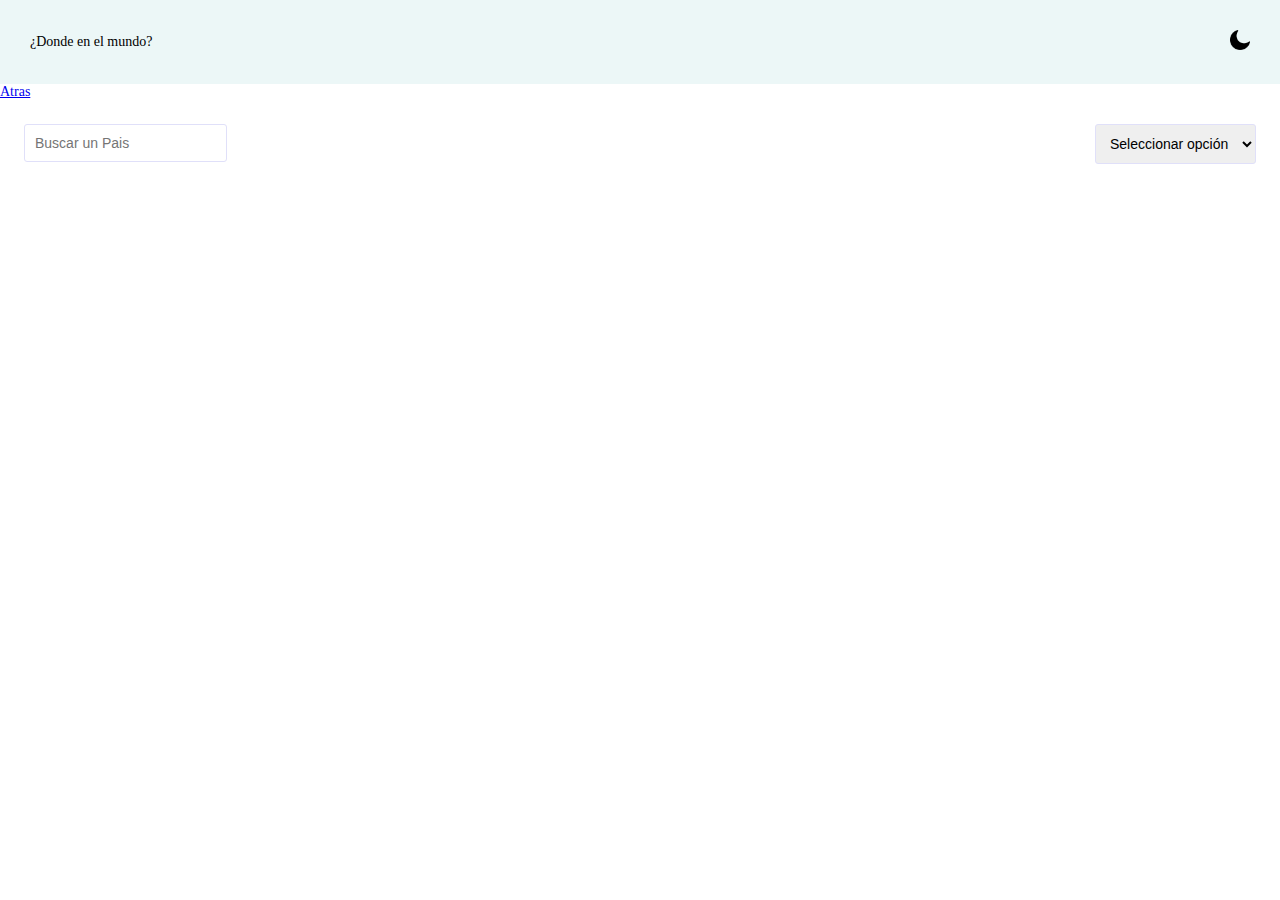
==== pages/countries.html @ 220fe609 "Terminado de pintado en la API" ====
<!DOCTYPE html>
<html lang="en">
  <head>
    <meta charset="UTF-8" />
    <meta name="viewport" content="width=device-width, initial-scale=1.0" />
    <link rel="stylesheet" href="../css/style.css" />
    <title>Countries</title>
  </head>
  <body>
    <main>
      <header>
        <div class="title">¿Donde en el mundo?</div>
        <div class="icon"><img src="../assets/img/luna.png" alt="" /></div>
      </header>
      <a href="../index.html">Atras</a>
      <section>
        <nav>
          <div class="look_for">
            <label for="contries"></label>
            <input
              type="text"
              id="contries"
              name="countries"
              placeholder="Buscar un Pais"
            />
          </div>
          <div class="selection">
            <select name="select">
              <option value="value1" selected>Seleccionar opción</option>
              <option value="value2">Todo</option>
              <option value="value3">África</option>
              <option value="value4">Américas</option>
              <option value="value5">Asia</option>
              <option value="value6">Europa</option>
              <option value="value7">Oceanía</option>
            </select>
          </div>
        </nav>
        <div class="container">
          <!--<div class="card">
                    <img src="" alt="" />
                    <p></p>
                    <p></p>
                    <p></p>
                    <p></p>
              </div> -->
        </div>
      </section>
    </main>
    <script src="../js/countries.js"></script>
  </body>
</html>
---- css/style.css ----
* {
  margin: 0;
  box-sizing: border-box;
  font-size: 14px;
}

main {
  display: flex;
  flex-direction: column;
}

header {
  background: rgb(236, 247, 247);
  display: flex;
  align-items: center;
  justify-content: space-between;
  padding: 30px;
}

header img {
  width: 20px;
  height: 20px;
}

nav {
  display: flex;
  justify-content: space-between;
}

input,
select {
  border-radius: 3px;
  padding: 10px;
  border: 1px solid rgb(224, 224, 249);
}

input:hover {
  border: 1px solid rgb(72, 72, 238);
  cursor: pointer;
}

select:hover {
  border: 1px solid rgb(72, 72, 238);
  cursor: pointer;
}

section {
  /* display: flex; */
  padding: 24px;
}

.container {
  display: flex;
  flex-wrap: wrap;
  justify-content: center;
  gap: 20px;
  padding: 24px;
  display: flex;
}

.bandera {
  border: 1px solid black;
  width: 150px;
}

.card {
  display: flex;
  flex-direction: column;
  align-items: center;
  justify-content: space-between;
  gap: 20px;
  border: 1px solid rgb(224, 224, 249);
  box-shadow: 0 0 20px rgba(44, 8, 246, 0.2);
  border-radius: 6px;
  padding: 10px;
}

article {
  display: flex;
  flex-direction: column;
  gap: 6px;
}

.btn {
  display: flex;

  text-decoration: none;
}

button {
  align-content: flex-end;
  width: 100px;
  box-shadow: 0 0 20px rgba(108, 162, 237, 0.6);
  border-radius: 20px;
  border: none;
  padding: 10px;
  color: rgb(100, 78, 241);
}

button:hover {
  background-color: #fd0e06;
}
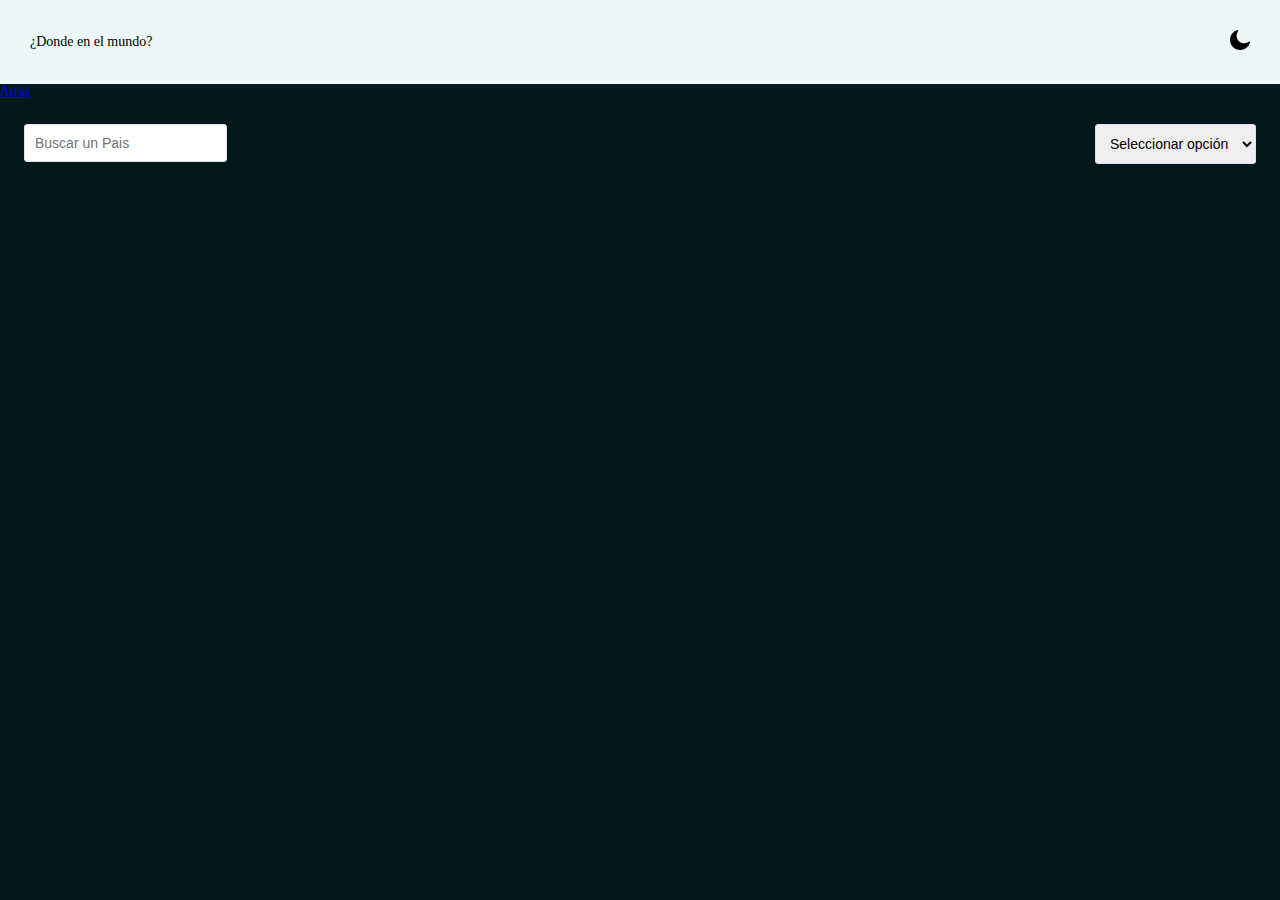
==== commit f1e9fe33: "Cambio de fondo dark" ====
--- a/pages/countries.html
+++ b/pages/countries.html
@@ -6,7 +6,7 @@
     <link rel="stylesheet" href="../css/style.css" />
     <title>Countries</title>
   </head>
-  <body>
+  <body class="dark">
     <main>
       <header>
         <div class="title">¿Donde en el mundo?</div>
--- a/css/style.css
+++ b/css/style.css
@@ -3,6 +3,35 @@
   box-sizing: border-box;
   font-size: 14px;
 }
+
+/* codigo de cambio de color */
+
+.dark, h1, header{
+  background: rgb(4, 24, 27);
+  color: white;
+}  
+
+.icon{
+  background-image: url(../assets/img/energia-solar.png);
+}
+
+.inp,
+.selected {
+  background: rgb(73, 72, 72);
+  border-radius: 3px;
+  padding: 10px;
+  border: 1px solid rgb(224, 224, 249);
+  color: white;
+}
+
+.card{
+  box-shadow: 0 0 20px rgb(239, 238, 243);
+}
+
+
+
+/* codigo de banderas */
+
 
 main {
   display: flex;
@@ -10,16 +39,21 @@
 }
 
 header {
-  background: rgb(236, 247, 247);
+  background: rgb(236, 247, 247); 
   display: flex;
   align-items: center;
   justify-content: space-between;
   padding: 30px;
+  color: black;
 }
 
 header img {
   width: 20px;
   height: 20px;
+}
+
+.icon{
+  cursor: pointer;
 }
 
 nav {
@@ -32,6 +66,10 @@
   border-radius: 3px;
   padding: 10px;
   border: 1px solid rgb(224, 224, 249);
+}
+
+select option{
+  background: black;
 }
 
 input:hover {
@@ -70,7 +108,7 @@
   justify-content: space-between;
   gap: 20px;
   border: 1px solid rgb(224, 224, 249);
-  box-shadow: 0 0 20px rgba(44, 8, 246, 0.2);
+  /* box-shadow: 0 0 20px rgba(44, 8, 246, 0.2); */
   border-radius: 6px;
   padding: 10px;
 }
